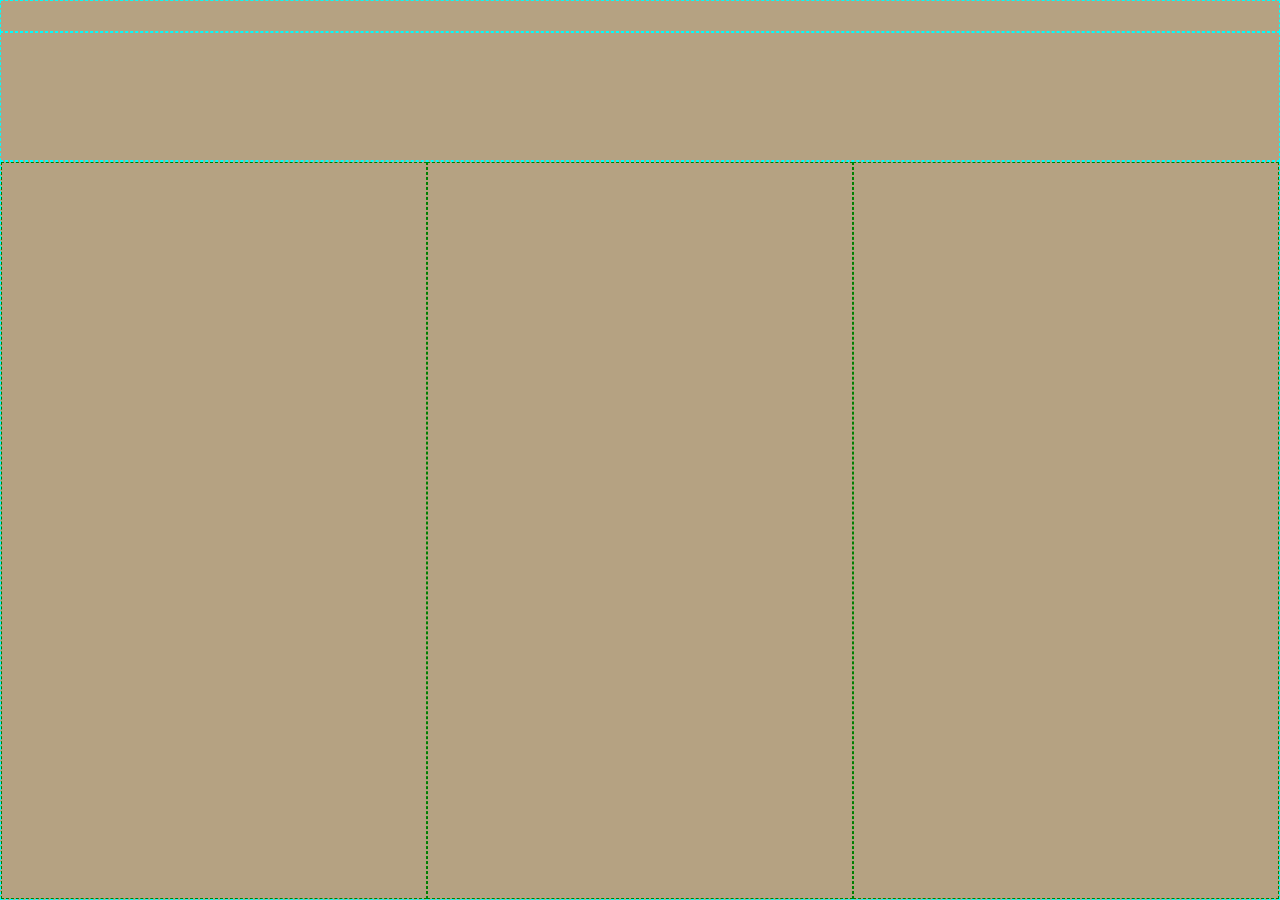
==== test_1/index.html @ 7869ed20 "initial commit" ====
<!DOCTYPE html>
<html lang="en">
<head>
    <meta charset="UTF-8">
    <title>Flexbox Layout Tests</title>
    <link href="css/style.css" type="text/css" rel="stylesheet" />
</head>
<body>
    <header></header>
    
    <div id="main">
       <div id="inputs"></div>
       <div id="outputs">
           <div id="goals">
<!--               <p>Lorem ipsum dolor sit amet, consectetur adipiscing elit. Nullam quis arcu eu sapien sagittis molestie. Quisque luctus velit at lectus vestibulum varius. In eleifend sapien turpis, et tristique est rhoncus ac. Aliquam erat volutpat. Curabitur mi ex, congue non rhoncus sed, elementum vestibulum neque. Integer aliquet justo orci, eget aliquet sem fermentum at. Morbi non consectetur orci. Aenean a suscipit dui. Nunc ornare volutpat libero, sed suscipit purus mattis ac. Sed fermentum sagittis nisl, ac dignissim urna eleifend a. Vivamus placerat tempus euismod. Ut placerat at elit a congue.</p>-->

           </div>
           <div id="fv-calc">
<!--               <p>Lorem ipsum dolor sit amet, consectetur adipiscing elit. Nullam quis arcu eu sapien sagittis molestie. Quisque luctus velit at lectus vestibulum varius. In eleifend sapien turpis, et tristique est rhoncus ac. Aliquam erat volutpat. Curabitur mi ex, congue non rhoncus sed, elementum vestibulum neque. Integer aliquet justo orci, eget aliquet sem fermentum at. Morbi non consectetur orci. Aenean a suscipit dui. Nunc ornare volutpat libero, sed suscipit purus mattis ac. Sed fermentum sagittis nisl, ac dignissim urna eleifend a. Vivamus placerat tempus euismod. Ut placerat at elit a congue.</p>-->

           </div>
           <div id="rate-calc">
<!--               <p>Lorem ipsum dolor sit amet, consectetur adipiscing elit. Nullam quis arcu eu sapien sagittis molestie. Quisque luctus velit at lectus vestibulum varius. In eleifend sapien turpis, et tristique est rhoncus ac. Aliquam erat volutpat. Curabitur mi ex, congue non rhoncus sed, elementum vestibulum neque. Integer aliquet justo orci, eget aliquet sem fermentum at. Morbi non consectetur orci. Aenean a suscipit dui. Nunc ornare volutpat libero, sed suscipit purus mattis ac. Sed fermentum sagittis nisl, ac dignissim urna eleifend a. Vivamus placerat tempus euismod. Ut placerat at elit a congue.</p>-->

           </div>
       </div>
    </div>
    
</body>
</html>
---- test_1/css/style.css ----
html, body {
    height: 100%;
}

body {
    margin: 0px;
    padding: 0px;
    font-family: Helvetica, sans-serif;
    font-size: 14px;
    background: #b5a282;
    color: black;
    display: -webkit-flex;
    display: -moz-flex;
    display: -ms-flex;
    display: flex;    
    -webkit-flex-direction: column;
       -moz-flex-direction: column;
        -ms-flex-direction: column;
            flex-direction: column;
}

header {
    -webkit-flex: 0 0 30px;
       -moz-flex: 0 0 30px;
        -ms-flex: 0 0 30px;
            flex: 0 0 30px;
    border: 1px dashed aqua;
}

#main {
    -webkit-flex: 1 100%;
       -mox-flex: 1 100%;
        -ms-flex: 1 100%;
            flex: 1 100%;
    display: -webkit-flex;
    display: -mox-flex;
    display: -ms-flex;
    display: flex;
    -webkit-flex-direction: column;
       -moz-flex-direction: column;
        -ms-flex-direction: column;
            flex-direction: column;
}

#inputs {
    border: 1px dashed aqua;
    -webkit-flex: 0 150px;
       -moz-flex: 0 150px;
        -ms-flex: 0 150px;
            flex: 0 150px;

}

#outputs {
    border: 1px dashed aqua;
    -webkit-flex: 1 100%;
       -mox-flex: 1 100%;
        -ms-flex: 1 100%;
            flex: 1 100%;
    display: -webkit-flex;
    display: -mox-flex;
    display: -ms-flex;
    display: flex;
    -webkit-flex-flow: row wrap;
       -moz-flex-flow: row wrap;
        -ms-flex-flow: row wrap;
            flex-flow: row wrap;
}

#goals, #fv-calc, #rate-calc {
    flex: 1 100%;
    border: 1px dashed green;
}

/* Large Screens */
@media all and (min-width: 1000px) {
    #goals, #fv-calc, #rate-calc {
        flex: 1 auto;
    }
    
    #goals { order: 1; }
    #fv-calc { order: 1; }
    #rate-calc { order: 1; }
}
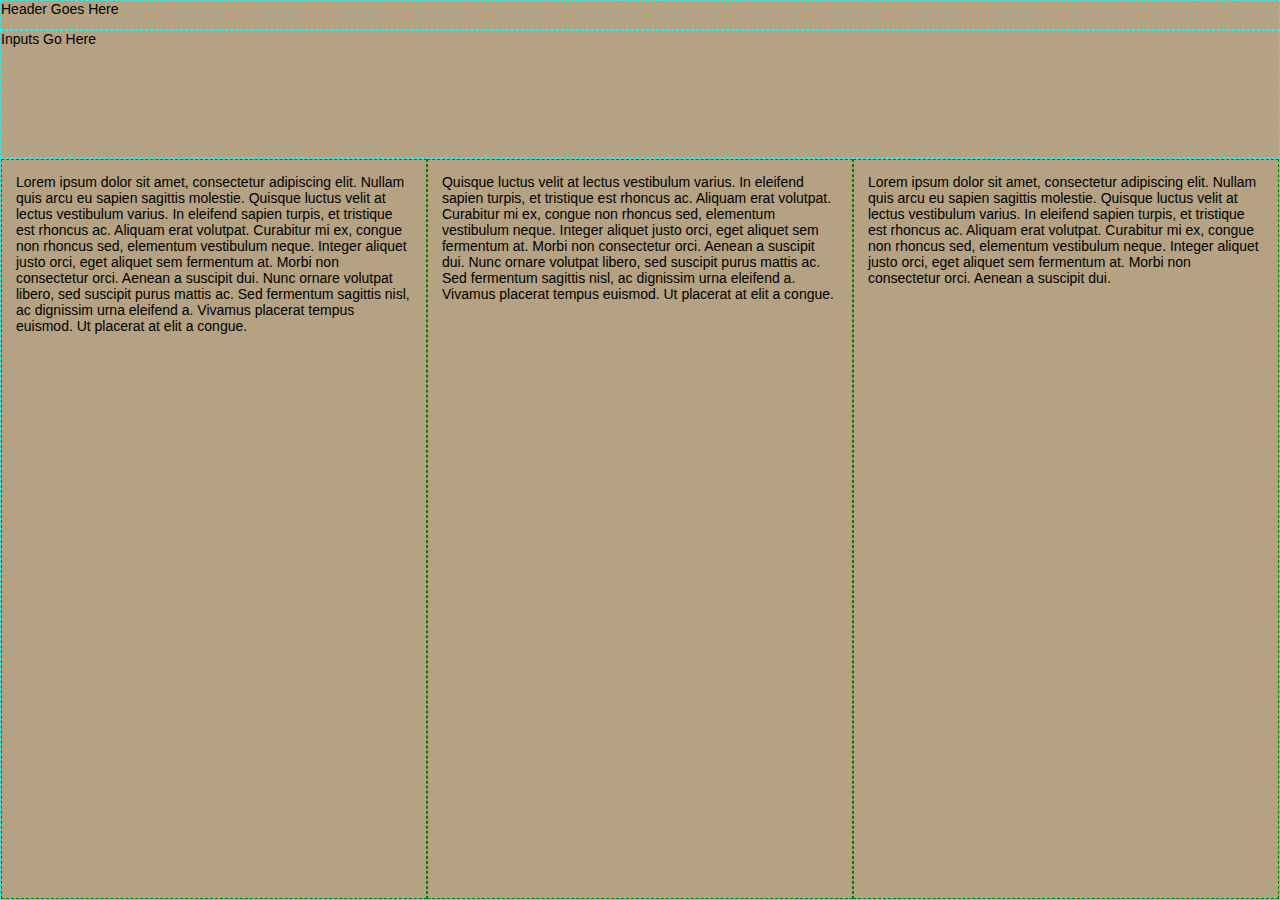
==== commit 4ec250d1: "fixed test_1 problem with 3 col when > 1000px, stacked full-width rows < 1000px" ====
--- a/test_1/index.html
+++ b/test_1/index.html
@@ -2,25 +2,27 @@
 <html lang="en">
 <head>
     <meta charset="UTF-8">
+    <meta name="viewport"
+          content="width=device-width, initial-scale=1, maximum-scale=1, user-scalable=no">
     <title>Flexbox Layout Tests</title>
     <link href="css/style.css" type="text/css" rel="stylesheet" />
 </head>
 <body>
-    <header></header>
+    <header>Header Goes Here</header>
     
     <div id="main">
-       <div id="inputs"></div>
+       <div id="inputs">Inputs Go Here</div>
        <div id="outputs">
            <div id="goals">
-<!--               <p>Lorem ipsum dolor sit amet, consectetur adipiscing elit. Nullam quis arcu eu sapien sagittis molestie. Quisque luctus velit at lectus vestibulum varius. In eleifend sapien turpis, et tristique est rhoncus ac. Aliquam erat volutpat. Curabitur mi ex, congue non rhoncus sed, elementum vestibulum neque. Integer aliquet justo orci, eget aliquet sem fermentum at. Morbi non consectetur orci. Aenean a suscipit dui. Nunc ornare volutpat libero, sed suscipit purus mattis ac. Sed fermentum sagittis nisl, ac dignissim urna eleifend a. Vivamus placerat tempus euismod. Ut placerat at elit a congue.</p>-->
+               <p>Lorem ipsum dolor sit amet, consectetur adipiscing elit. Nullam quis arcu eu sapien sagittis molestie. Quisque luctus velit at lectus vestibulum varius. In eleifend sapien turpis, et tristique est rhoncus ac. Aliquam erat volutpat. Curabitur mi ex, congue non rhoncus sed, elementum vestibulum neque. Integer aliquet justo orci, eget aliquet sem fermentum at. Morbi non consectetur orci. Aenean a suscipit dui. Nunc ornare volutpat libero, sed suscipit purus mattis ac. Sed fermentum sagittis nisl, ac dignissim urna eleifend a. Vivamus placerat tempus euismod. Ut placerat at elit a congue.</p>
 
            </div>
            <div id="fv-calc">
-<!--               <p>Lorem ipsum dolor sit amet, consectetur adipiscing elit. Nullam quis arcu eu sapien sagittis molestie. Quisque luctus velit at lectus vestibulum varius. In eleifend sapien turpis, et tristique est rhoncus ac. Aliquam erat volutpat. Curabitur mi ex, congue non rhoncus sed, elementum vestibulum neque. Integer aliquet justo orci, eget aliquet sem fermentum at. Morbi non consectetur orci. Aenean a suscipit dui. Nunc ornare volutpat libero, sed suscipit purus mattis ac. Sed fermentum sagittis nisl, ac dignissim urna eleifend a. Vivamus placerat tempus euismod. Ut placerat at elit a congue.</p>-->
+               <p>Quisque luctus velit at lectus vestibulum varius. In eleifend sapien turpis, et tristique est rhoncus ac. Aliquam erat volutpat. Curabitur mi ex, congue non rhoncus sed, elementum vestibulum neque. Integer aliquet justo orci, eget aliquet sem fermentum at. Morbi non consectetur orci. Aenean a suscipit dui. Nunc ornare volutpat libero, sed suscipit purus mattis ac. Sed fermentum sagittis nisl, ac dignissim urna eleifend a. Vivamus placerat tempus euismod. Ut placerat at elit a congue.</p>
 
            </div>
            <div id="rate-calc">
-<!--               <p>Lorem ipsum dolor sit amet, consectetur adipiscing elit. Nullam quis arcu eu sapien sagittis molestie. Quisque luctus velit at lectus vestibulum varius. In eleifend sapien turpis, et tristique est rhoncus ac. Aliquam erat volutpat. Curabitur mi ex, congue non rhoncus sed, elementum vestibulum neque. Integer aliquet justo orci, eget aliquet sem fermentum at. Morbi non consectetur orci. Aenean a suscipit dui. Nunc ornare volutpat libero, sed suscipit purus mattis ac. Sed fermentum sagittis nisl, ac dignissim urna eleifend a. Vivamus placerat tempus euismod. Ut placerat at elit a congue.</p>-->
+               <p>Lorem ipsum dolor sit amet, consectetur adipiscing elit. Nullam quis arcu eu sapien sagittis molestie. Quisque luctus velit at lectus vestibulum varius. In eleifend sapien turpis, et tristique est rhoncus ac. Aliquam erat volutpat. Curabitur mi ex, congue non rhoncus sed, elementum vestibulum neque. Integer aliquet justo orci, eget aliquet sem fermentum at. Morbi non consectetur orci. Aenean a suscipit dui.</p>
 
            </div>
        </div>
--- a/test_1/css/style.css
+++ b/test_1/css/style.css
@@ -9,73 +9,47 @@
     font-size: 14px;
     background: #b5a282;
     color: black;
-    display: -webkit-flex;
-    display: -moz-flex;
-    display: -ms-flex;
-    display: flex;    
-    -webkit-flex-direction: column;
-       -moz-flex-direction: column;
-        -ms-flex-direction: column;
-            flex-direction: column;
+    display: flex;
+    flex-direction: column;
+}
+
+header, #main, #inputs, #outputs, #goals, #fv-calc, #rate-calc {
+    box-sizing: border-box;
 }
 
 header {
-    -webkit-flex: 0 0 30px;
-       -moz-flex: 0 0 30px;
-        -ms-flex: 0 0 30px;
-            flex: 0 0 30px;
+    flex: 0 0 30px;
     border: 1px dashed aqua;
 }
 
 #main {
-    -webkit-flex: 1 100%;
-       -mox-flex: 1 100%;
-        -ms-flex: 1 100%;
-            flex: 1 100%;
-    display: -webkit-flex;
-    display: -mox-flex;
-    display: -ms-flex;
+    flex: 1 100%;
     display: flex;
-    -webkit-flex-direction: column;
-       -moz-flex-direction: column;
-        -ms-flex-direction: column;
-            flex-direction: column;
+    flex-direction: column;
 }
 
 #inputs {
     border: 1px dashed aqua;
-    -webkit-flex: 0 150px;
-       -moz-flex: 0 150px;
-        -ms-flex: 0 150px;
-            flex: 0 150px;
-
+    flex: 0 150px;
 }
 
 #outputs {
     border: 1px dashed aqua;
-    -webkit-flex: 1 100%;
-       -mox-flex: 1 100%;
-        -ms-flex: 1 100%;
-            flex: 1 100%;
-    display: -webkit-flex;
-    display: -mox-flex;
-    display: -ms-flex;
+    flex: 1 100%;
     display: flex;
-    -webkit-flex-flow: row wrap;
-       -moz-flex-flow: row wrap;
-        -ms-flex-flow: row wrap;
-            flex-flow: row wrap;
+    flex-flow: row wrap;
 }
 
 #goals, #fv-calc, #rate-calc {
-    flex: 1 100%;
+    flex: 0 0 100%;
     border: 1px dashed green;
+    padding: 0 1em 1em;
 }
 
 /* Large Screens */
 @media all and (min-width: 1000px) {
     #goals, #fv-calc, #rate-calc {
-        flex: 1 auto;
+        flex: 0 0 33.3333%;
     }
     
     #goals { order: 1; }
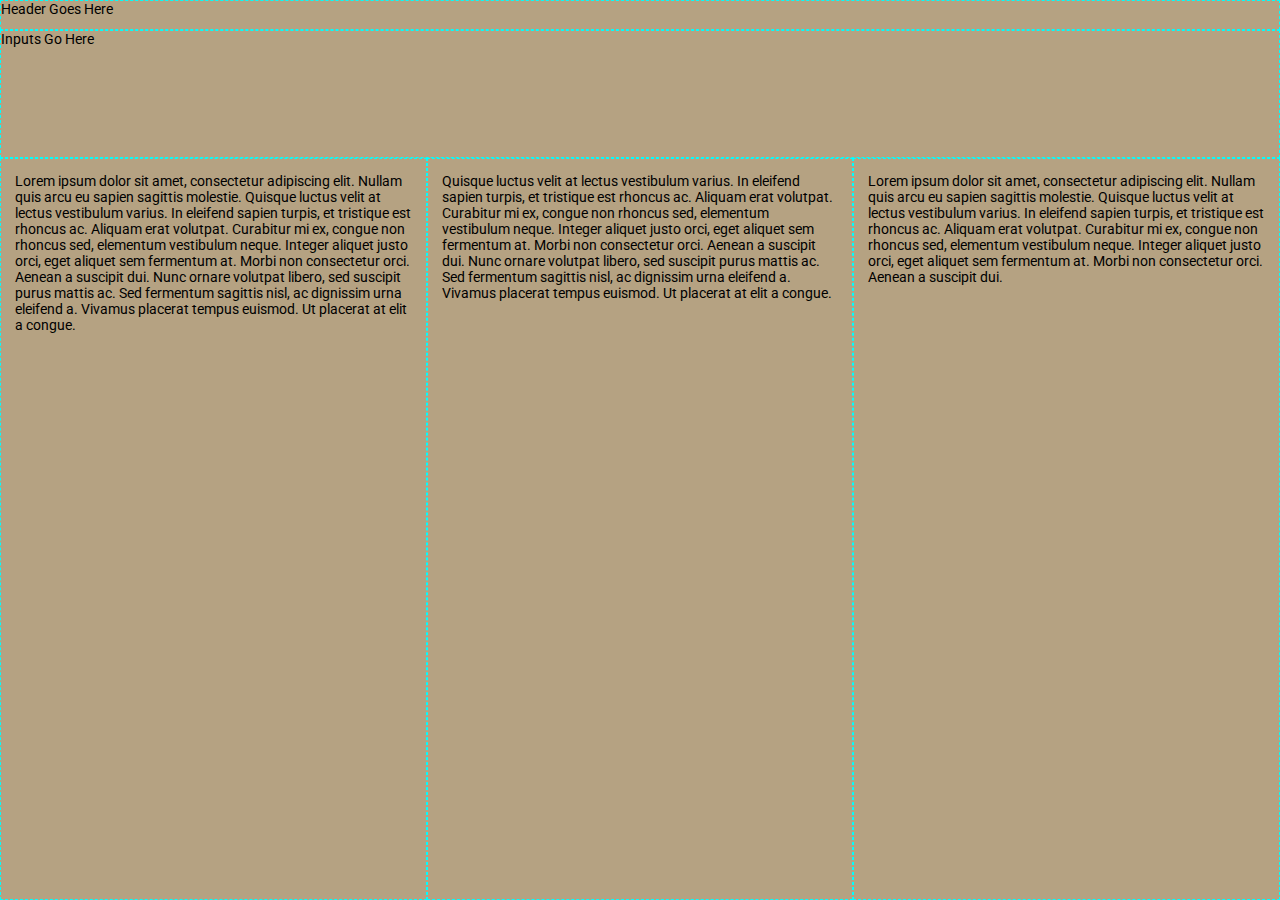
==== commit fe9dfd4e: "tweaked CSS for efficiency" ====
--- a/test_1/index.html
+++ b/test_1/index.html
@@ -4,24 +4,27 @@
     <meta charset="UTF-8">
     <meta name="viewport"
           content="width=device-width, initial-scale=1, maximum-scale=1, user-scalable=no">
+          
     <title>Flexbox Layout Tests</title>
+    
     <link href="css/style.css" type="text/css" rel="stylesheet" />
 </head>
+
 <body>
-    <header>Header Goes Here</header>
+    <header class="border">Header Goes Here</header>
     
     <div id="main">
-       <div id="inputs">Inputs Go Here</div>
+       <div class="border" id="inputs">Inputs Go Here</div>
        <div id="outputs">
-           <div id="goals">
+           <div class="border" id="goals">
                <p>Lorem ipsum dolor sit amet, consectetur adipiscing elit. Nullam quis arcu eu sapien sagittis molestie. Quisque luctus velit at lectus vestibulum varius. In eleifend sapien turpis, et tristique est rhoncus ac. Aliquam erat volutpat. Curabitur mi ex, congue non rhoncus sed, elementum vestibulum neque. Integer aliquet justo orci, eget aliquet sem fermentum at. Morbi non consectetur orci. Aenean a suscipit dui. Nunc ornare volutpat libero, sed suscipit purus mattis ac. Sed fermentum sagittis nisl, ac dignissim urna eleifend a. Vivamus placerat tempus euismod. Ut placerat at elit a congue.</p>
 
            </div>
-           <div id="fv-calc">
+           <div class="border" id="fv-calc">
                <p>Quisque luctus velit at lectus vestibulum varius. In eleifend sapien turpis, et tristique est rhoncus ac. Aliquam erat volutpat. Curabitur mi ex, congue non rhoncus sed, elementum vestibulum neque. Integer aliquet justo orci, eget aliquet sem fermentum at. Morbi non consectetur orci. Aenean a suscipit dui. Nunc ornare volutpat libero, sed suscipit purus mattis ac. Sed fermentum sagittis nisl, ac dignissim urna eleifend a. Vivamus placerat tempus euismod. Ut placerat at elit a congue.</p>
 
            </div>
-           <div id="rate-calc">
+           <div class="border" id="rate-calc">
                <p>Lorem ipsum dolor sit amet, consectetur adipiscing elit. Nullam quis arcu eu sapien sagittis molestie. Quisque luctus velit at lectus vestibulum varius. In eleifend sapien turpis, et tristique est rhoncus ac. Aliquam erat volutpat. Curabitur mi ex, congue non rhoncus sed, elementum vestibulum neque. Integer aliquet justo orci, eget aliquet sem fermentum at. Morbi non consectetur orci. Aenean a suscipit dui.</p>
 
            </div>
--- a/test_1/css/style.css
+++ b/test_1/css/style.css
@@ -1,3 +1,5 @@
+@import url(https://fonts.googleapis.com/css?family=Roboto:400,300,500);
+
 html, body {
     height: 100%;
 }
@@ -5,7 +7,7 @@
 body {
     margin: 0px;
     padding: 0px;
-    font-family: Helvetica, sans-serif;
+    font-family: 'Roboto', 'Arial', sans-serif;
     font-size: 14px;
     background: #b5a282;
     color: black;
@@ -17,9 +19,12 @@
     box-sizing: border-box;
 }
 
+.border {
+    border: 1px dashed aqua;
+}
+
 header {
     flex: 0 0 30px;
-    border: 1px dashed aqua;
 }
 
 #main {
@@ -29,12 +34,10 @@
 }
 
 #inputs {
-    border: 1px dashed aqua;
     flex: 0 150px;
 }
 
 #outputs {
-    border: 1px dashed aqua;
     flex: 1 100%;
     display: flex;
     flex-flow: row wrap;
@@ -42,8 +45,7 @@
 
 #goals, #fv-calc, #rate-calc {
     flex: 0 0 100%;
-    border: 1px dashed green;
-    padding: 0 1em 1em;
+    padding: 0 1em;
 }
 
 /* Large Screens */
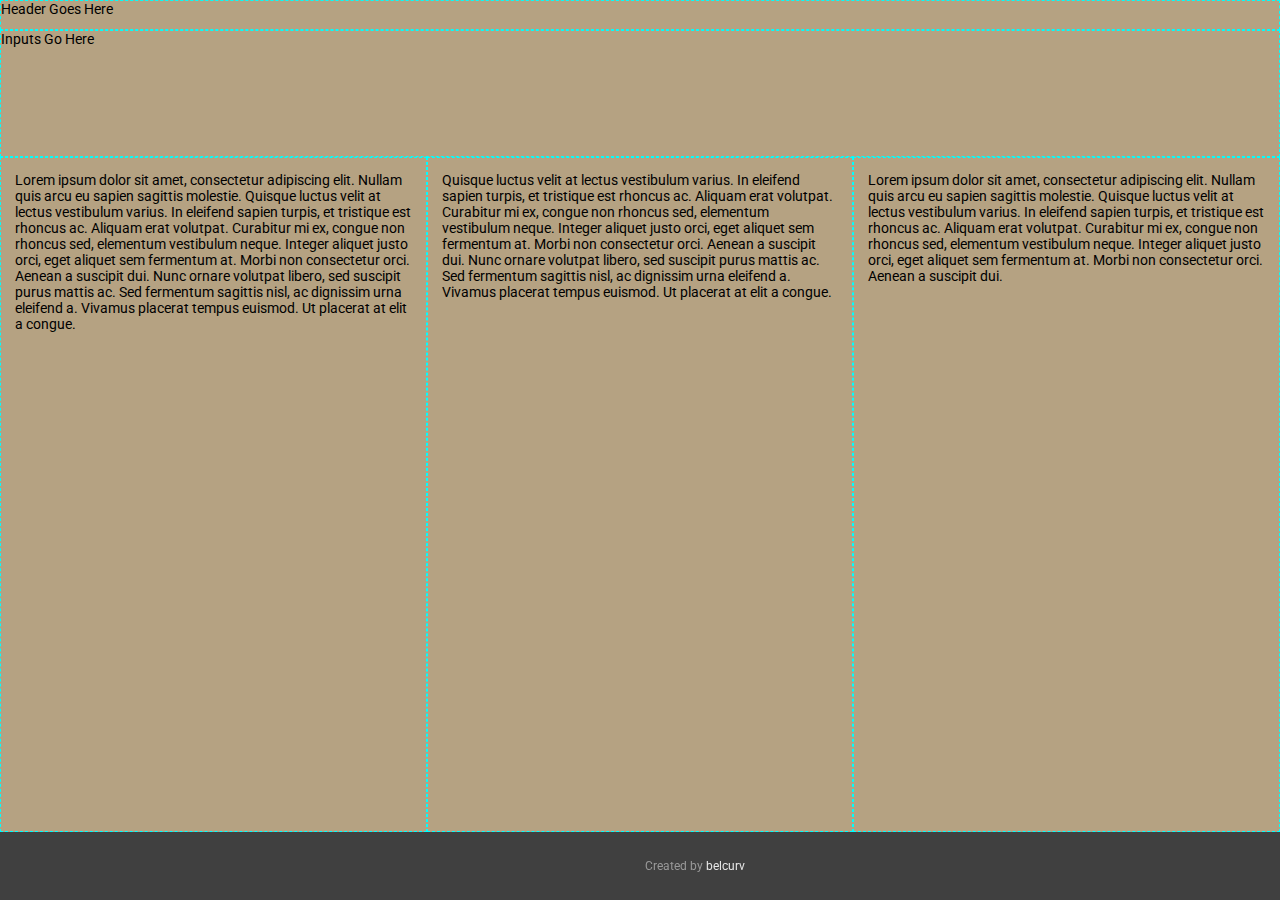
==== commit ab188dab: "add footer" ====
--- a/test_1/index.html
+++ b/test_1/index.html
@@ -31,5 +31,11 @@
        </div>
     </div>
     
+    <footer class="footer">
+        <iframe class="footer-social" src="https://ghbtns.com/github-btn.html?user=belcurv&amp;repo=flexbox-test&amp;type=watch&amp;count=true" allowtransparency="true" scrolling="0" width="106px" height="20px" frameborder="0"></iframe>
+        <p class="footer-credit">Created by <a href="https://github.com/belcurv" target="_blank">belcurv</a></p>
+        
+    </footer>
+    
 </body>
 </html>--- a/test_1/css/style.css
+++ b/test_1/css/style.css
@@ -15,7 +15,7 @@
     flex-direction: column;
 }
 
-header, #main, #inputs, #outputs, #goals, #fv-calc, #rate-calc {
+header, footer, #main, #inputs, #outputs, #goals, #fv-calc, #rate-calc {
     box-sizing: border-box;
 }
 
@@ -28,7 +28,7 @@
 }
 
 #main {
-    flex: 1 100%;
+    flex: 1 0 auto;
     display: flex;
     flex-direction: column;
 }
@@ -48,8 +48,39 @@
     padding: 0 1em;
 }
 
+footer {
+    flex: none;
+/*    display: block;*/
+/*    box-sizing: border-box;*/
+    padding: 1.5rem;
+    background: #404040;
+    color: #999;
+    font-size: 0.85em;
+    text-align: center;
+}
+
+.footer-credit {
+    display: inline-block;
+    margin: 0 2em;
+    vertical-align: middle;
+}
+
+.footer-social {
+    display: inline-block;
+    vertical-align: middle;
+}
+
+footer a {
+    color: #e5e5e5;
+    text-decoration: none;
+}
+
+footer a:hover {
+    text-decoration: underline;
+}
+
 /* Large Screens */
-@media all and (min-width: 1000px) {
+@media all and (min-width: 960px) {
     #goals, #fv-calc, #rate-calc {
         flex: 0 0 33.3333%;
     }
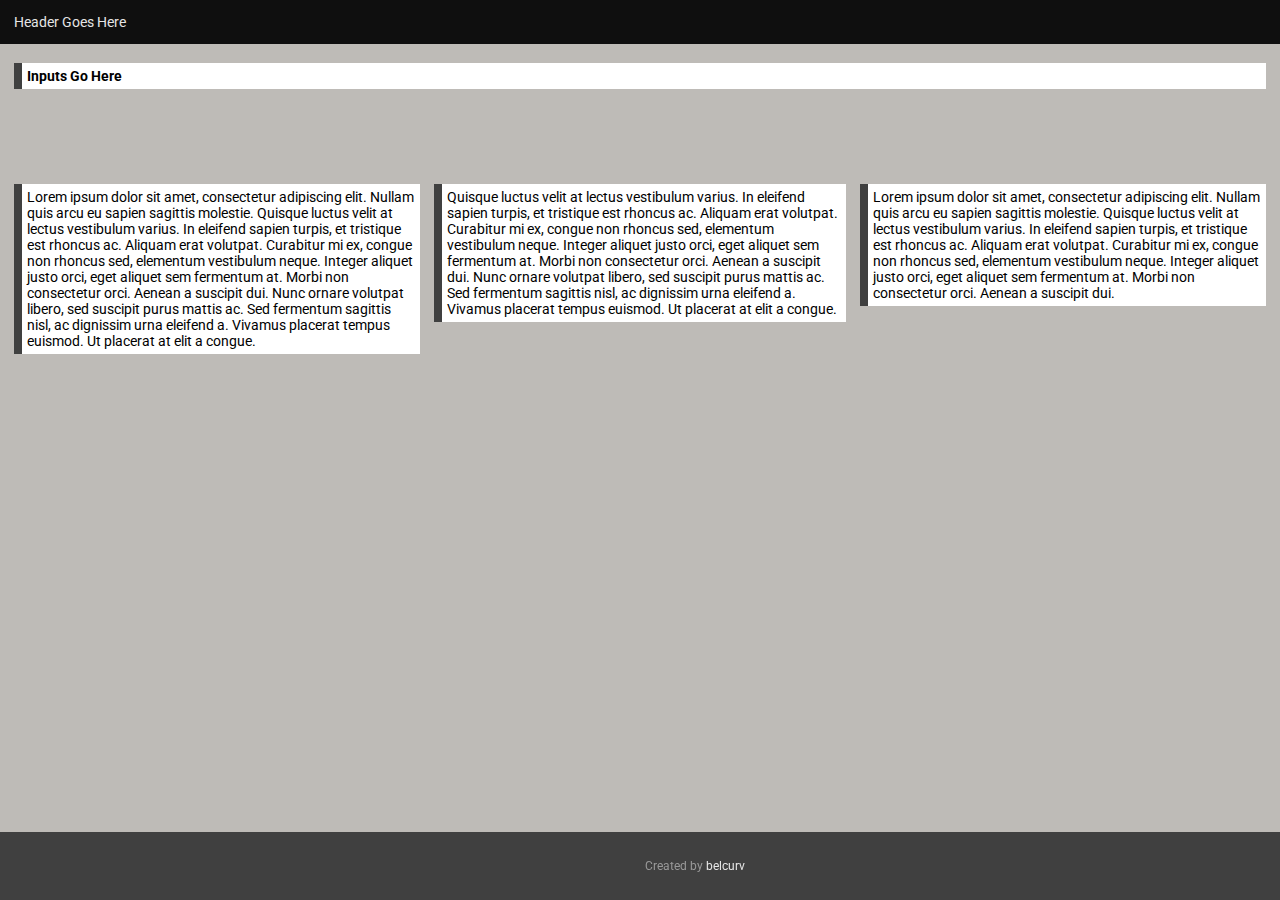
==== commit 4c8744ea: "redo main page styles, remove borders, add content-box class" ====
--- a/test_1/index.html
+++ b/test_1/index.html
@@ -11,21 +11,21 @@
 </head>
 
 <body>
-    <header class="border">Header Goes Here</header>
+    <header class="">Header Goes Here</header>
     
     <div id="main">
-       <div class="border" id="inputs">Inputs Go Here</div>
+        <div class="" id="inputs"><h4 class="content-box">Inputs Go Here</h4></div>
        <div id="outputs">
-           <div class="border" id="goals">
-               <p>Lorem ipsum dolor sit amet, consectetur adipiscing elit. Nullam quis arcu eu sapien sagittis molestie. Quisque luctus velit at lectus vestibulum varius. In eleifend sapien turpis, et tristique est rhoncus ac. Aliquam erat volutpat. Curabitur mi ex, congue non rhoncus sed, elementum vestibulum neque. Integer aliquet justo orci, eget aliquet sem fermentum at. Morbi non consectetur orci. Aenean a suscipit dui. Nunc ornare volutpat libero, sed suscipit purus mattis ac. Sed fermentum sagittis nisl, ac dignissim urna eleifend a. Vivamus placerat tempus euismod. Ut placerat at elit a congue.</p>
+           <div class="" id="goals">
+               <p class="content-box">Lorem ipsum dolor sit amet, consectetur adipiscing elit. Nullam quis arcu eu sapien sagittis molestie. Quisque luctus velit at lectus vestibulum varius. In eleifend sapien turpis, et tristique est rhoncus ac. Aliquam erat volutpat. Curabitur mi ex, congue non rhoncus sed, elementum vestibulum neque. Integer aliquet justo orci, eget aliquet sem fermentum at. Morbi non consectetur orci. Aenean a suscipit dui. Nunc ornare volutpat libero, sed suscipit purus mattis ac. Sed fermentum sagittis nisl, ac dignissim urna eleifend a. Vivamus placerat tempus euismod. Ut placerat at elit a congue.</p>
 
            </div>
-           <div class="border" id="fv-calc">
-               <p>Quisque luctus velit at lectus vestibulum varius. In eleifend sapien turpis, et tristique est rhoncus ac. Aliquam erat volutpat. Curabitur mi ex, congue non rhoncus sed, elementum vestibulum neque. Integer aliquet justo orci, eget aliquet sem fermentum at. Morbi non consectetur orci. Aenean a suscipit dui. Nunc ornare volutpat libero, sed suscipit purus mattis ac. Sed fermentum sagittis nisl, ac dignissim urna eleifend a. Vivamus placerat tempus euismod. Ut placerat at elit a congue.</p>
+           <div class="" id="fv-calc">
+               <p class="content-box">Quisque luctus velit at lectus vestibulum varius. In eleifend sapien turpis, et tristique est rhoncus ac. Aliquam erat volutpat. Curabitur mi ex, congue non rhoncus sed, elementum vestibulum neque. Integer aliquet justo orci, eget aliquet sem fermentum at. Morbi non consectetur orci. Aenean a suscipit dui. Nunc ornare volutpat libero, sed suscipit purus mattis ac. Sed fermentum sagittis nisl, ac dignissim urna eleifend a. Vivamus placerat tempus euismod. Ut placerat at elit a congue.</p>
 
            </div>
-           <div class="border" id="rate-calc">
-               <p>Lorem ipsum dolor sit amet, consectetur adipiscing elit. Nullam quis arcu eu sapien sagittis molestie. Quisque luctus velit at lectus vestibulum varius. In eleifend sapien turpis, et tristique est rhoncus ac. Aliquam erat volutpat. Curabitur mi ex, congue non rhoncus sed, elementum vestibulum neque. Integer aliquet justo orci, eget aliquet sem fermentum at. Morbi non consectetur orci. Aenean a suscipit dui.</p>
+           <div class="" id="rate-calc">
+               <p class="content-box">Lorem ipsum dolor sit amet, consectetur adipiscing elit. Nullam quis arcu eu sapien sagittis molestie. Quisque luctus velit at lectus vestibulum varius. In eleifend sapien turpis, et tristique est rhoncus ac. Aliquam erat volutpat. Curabitur mi ex, congue non rhoncus sed, elementum vestibulum neque. Integer aliquet justo orci, eget aliquet sem fermentum at. Morbi non consectetur orci. Aenean a suscipit dui.</p>
 
            </div>
        </div>
--- a/test_1/css/style.css
+++ b/test_1/css/style.css
@@ -9,7 +9,7 @@
     padding: 0px;
     font-family: 'Roboto', 'Arial', sans-serif;
     font-size: 14px;
-    background: #b5a282;
+    background: #bebbb7;
     color: black;
     display: flex;
     flex-direction: column;
@@ -23,8 +23,17 @@
     border: 1px dashed aqua;
 }
 
+.content-box {
+    padding: 5px;
+    background: #FFF;
+    border-left: 8px solid #404040;
+}
+
 header {
-    flex: 0 0 30px;
+    flex: 0;
+    padding: 1em;
+    background: #0f0f0f;
+    color: #e5e5e5;
 }
 
 #main {
@@ -35,6 +44,7 @@
 
 #inputs {
     flex: 0 150px;
+    padding: 0 1em;
 }
 
 #outputs {
@@ -50,8 +60,6 @@
 
 footer {
     flex: none;
-/*    display: block;*/
-/*    box-sizing: border-box;*/
     padding: 1.5rem;
     background: #404040;
     color: #999;
@@ -85,8 +93,16 @@
         flex: 0 0 33.3333%;
     }
     
-    #goals { order: 1; }
-    #fv-calc { order: 1; }
-    #rate-calc { order: 1; }
+    #goals {
+        padding: 0 0.5em 0 1em;
+    }
+
+    #fv-calc {
+        padding: 0 0.5em 0;
+    }
+
+    #rate-calc {
+        padding: 0 1em 0 0.5em;
+    }
 }
 
